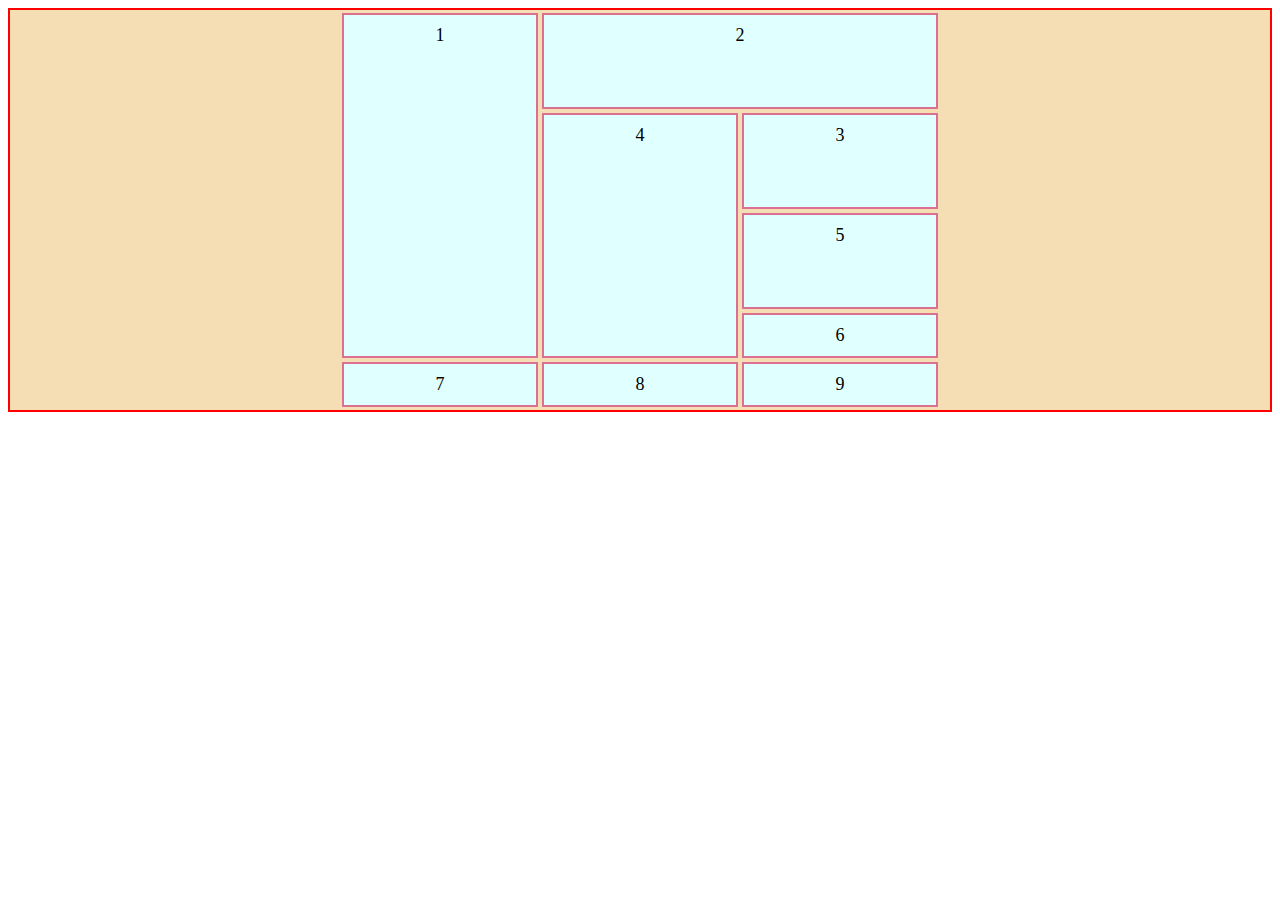
==== Full Html/grid.html @ ae2a370c "html" ====
<!DOCTYPE html>
<html lang="en">
  <head>
    <meta charset="UTF-8" />
    <meta name="viewport" content="width=device-width, initial-scale=1.0" />
    <title>Grid</title>
  </head>
  <style>
    .main{
        background-color: wheat;
        height: 400px;
        border: 2px solid red;
        display: grid;
        grid-template-columns: 200px 200px 200px;
        grid-template-rows: 100px 100px 100px;
        justify-content: center;
        /* row-gap: 10px;
        column-gap: 10px; */
        align-content: center;
    }
    .child{
        padding: 10px;
        /* height: 50%; */
        background-color: lightcyan;
        border: 2px solid palevioletred;
        margin: 2px;
        text-align: center;
        font-size: large;
    }
    #c1{
        /* grid-column: 1/3; */
        grid-row: 1/5;
    }
    #c2{
        grid-column: 2/4;
    }
    #c4{
        grid-row: 2/5;
    }
  </style>
  <body>
    <div class="main">
      <div class="child" id="c1">1</div>
      <div class="child" id="c2">2</div>
      <div class="child" id="c3">3</div>
      <div class="child" id="c4">4</div>
      <div class="child" id="c5">5</div>
      <div class="child" id="c6">6</div>
      <div class="child" id="c7">7</div>
      <div class="child" id="c8">8</div>
      <div class="child" id="c9">9</div>
    </div>
  </body>
</html>
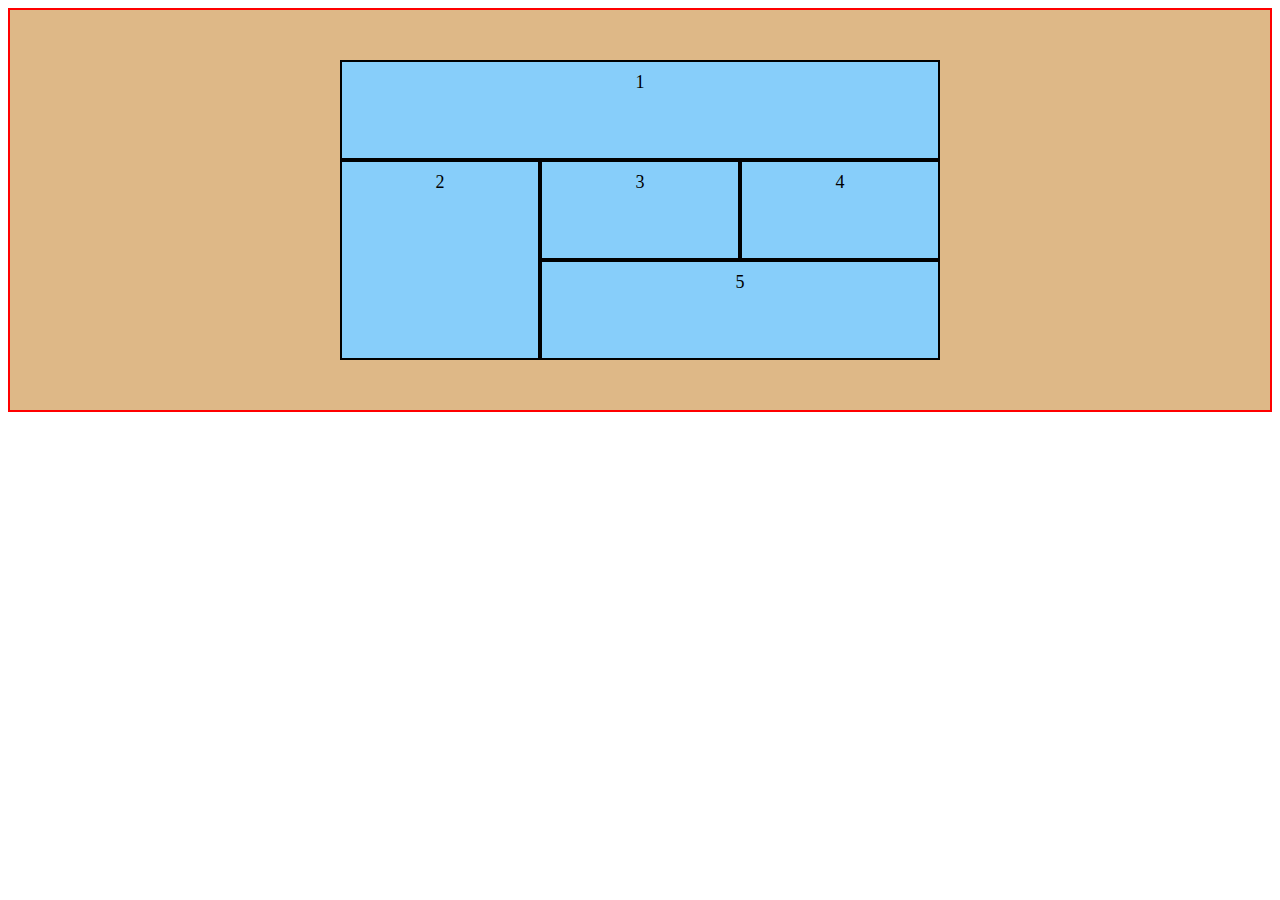
==== commit 95168541: "practise" ====
--- a/Full Html/grid.html
+++ b/Full Html/grid.html
@@ -6,37 +6,37 @@
     <title>Grid</title>
   </head>
   <style>
-    .main{
-        background-color: wheat;
-        height: 400px;
-        border: 2px solid red;
-        display: grid;
-        grid-template-columns: 200px 200px 200px;
-        grid-template-rows: 100px 100px 100px;
-        justify-content: center;
-        /* row-gap: 10px;
-        column-gap: 10px; */
-        align-content: center;
-    }
-    .child{
-        padding: 10px;
-        /* height: 50%; */
-        background-color: lightcyan;
-        border: 2px solid palevioletred;
-        margin: 2px;
-        text-align: center;
-        font-size: large;
-    }
-    #c1{
-        /* grid-column: 1/3; */
-        grid-row: 1/5;
-    }
-    #c2{
-        grid-column: 2/4;
-    }
-    #c4{
-        grid-row: 2/5;
-    }
+    
+   .main{
+    border: 2px solid red;
+    background-color: burlywood;
+    height: 400px;
+    display: grid;
+
+    grid-template-columns: 200px 200px 200px;
+    grid-template-rows: 100px 100px 100px;
+    /* row-gap: ; */
+    justify-content: center;
+    align-content: center;
+    
+    
+   }
+   .child{
+    border: 2px solid rgb(0, 0, 0);
+    padding: 10px;
+    background-color: lightskyblue;
+    text-align: center;
+    font-size: large;
+   }
+   #c1{
+    grid-column: 1/4;
+   }
+   #c2{
+    grid-row: 2/4;
+   }
+    #c5{
+    grid-column: 2/4;
+   }
   </style>
   <body>
     <div class="main">
@@ -45,10 +45,10 @@
       <div class="child" id="c3">3</div>
       <div class="child" id="c4">4</div>
       <div class="child" id="c5">5</div>
-      <div class="child" id="c6">6</div>
+      <!-- <div class="child" id="c6">6</div>
       <div class="child" id="c7">7</div>
       <div class="child" id="c8">8</div>
-      <div class="child" id="c9">9</div>
+      <div class="child" id="c9">9</div> -->
     </div>
   </body>
 </html>
